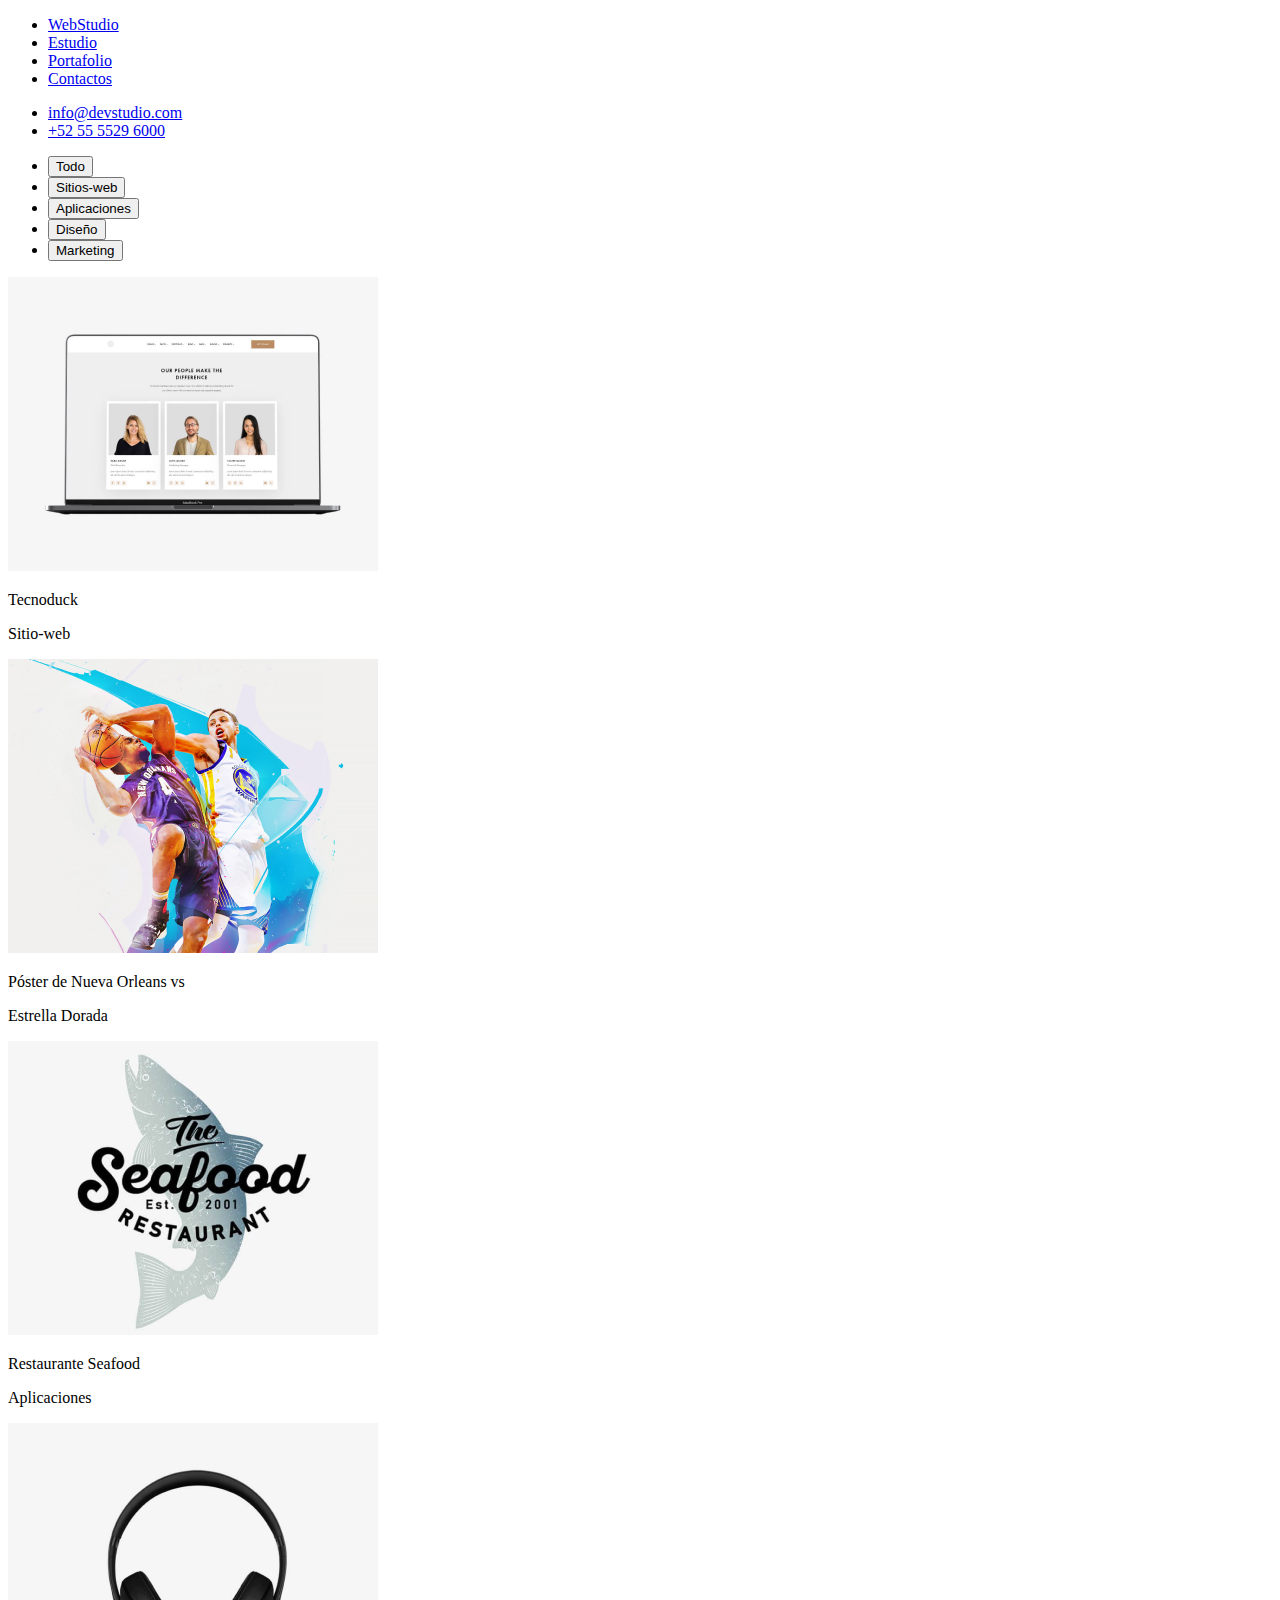
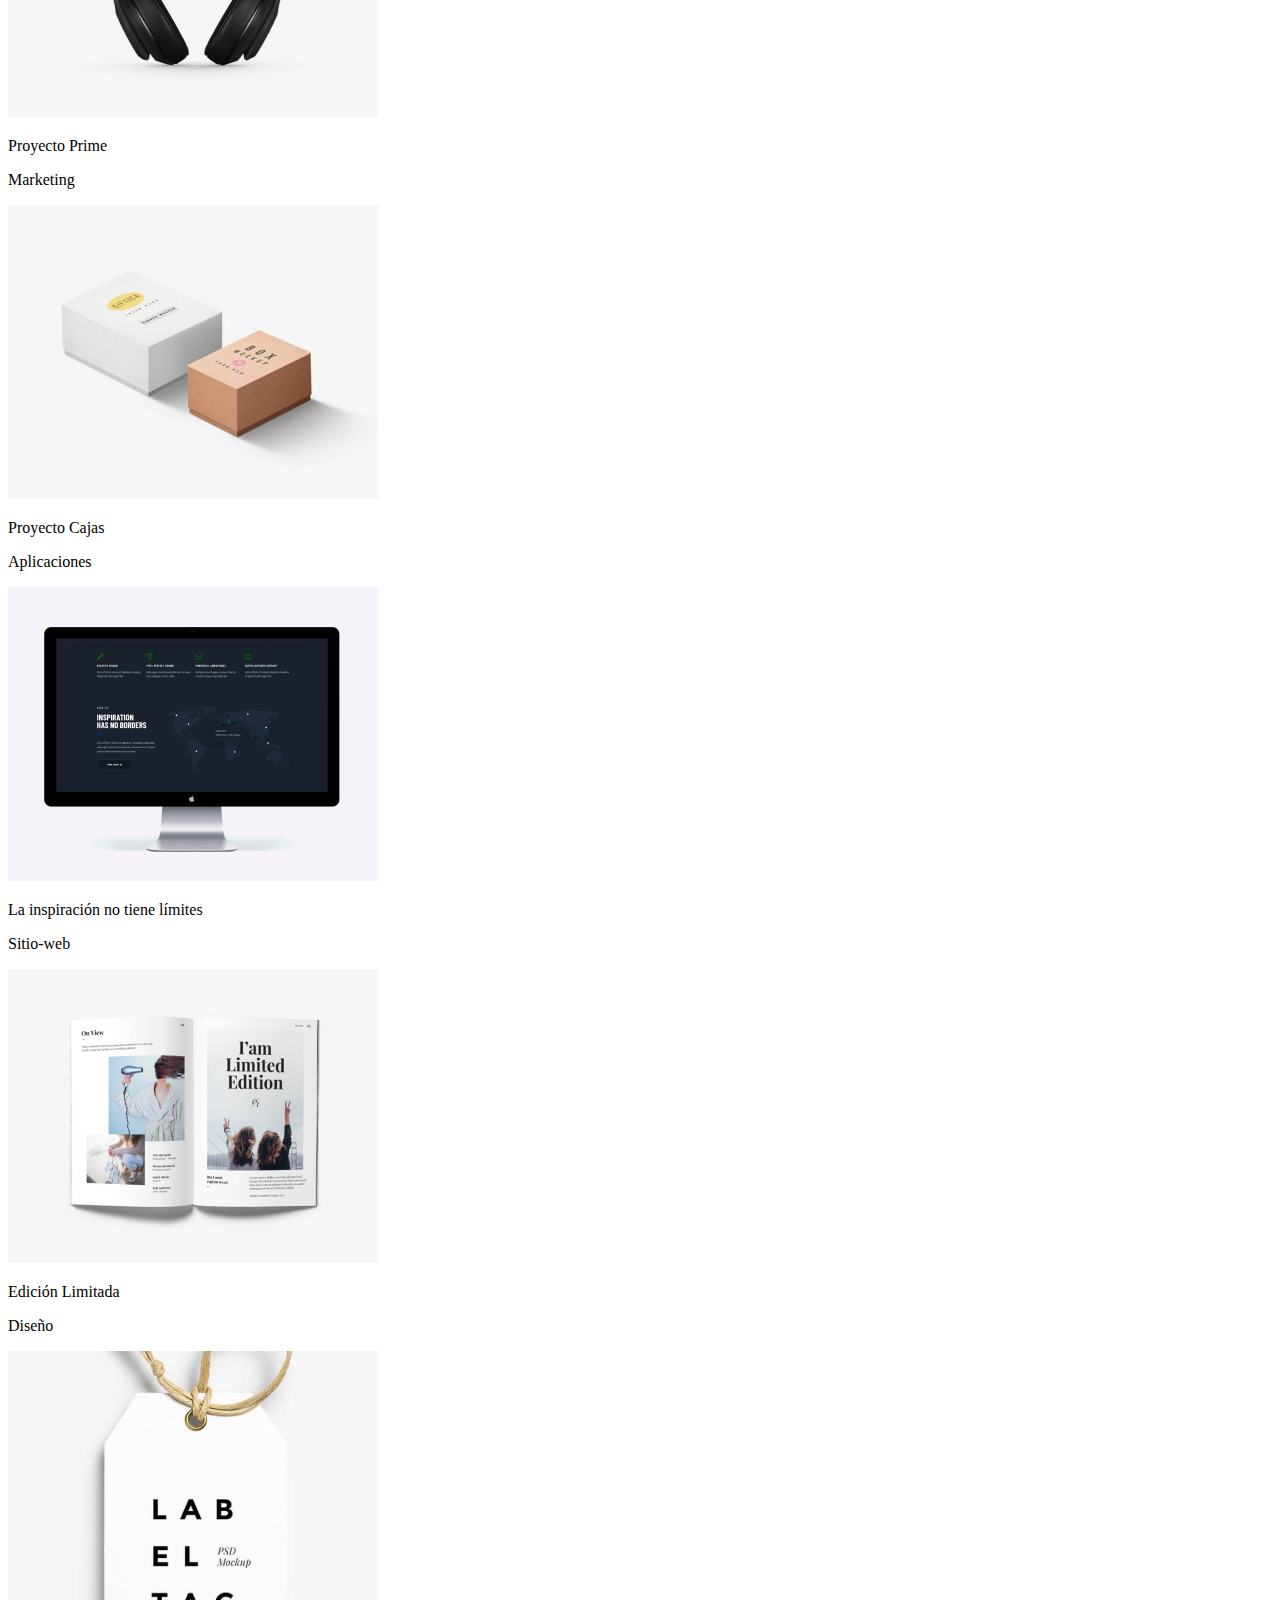
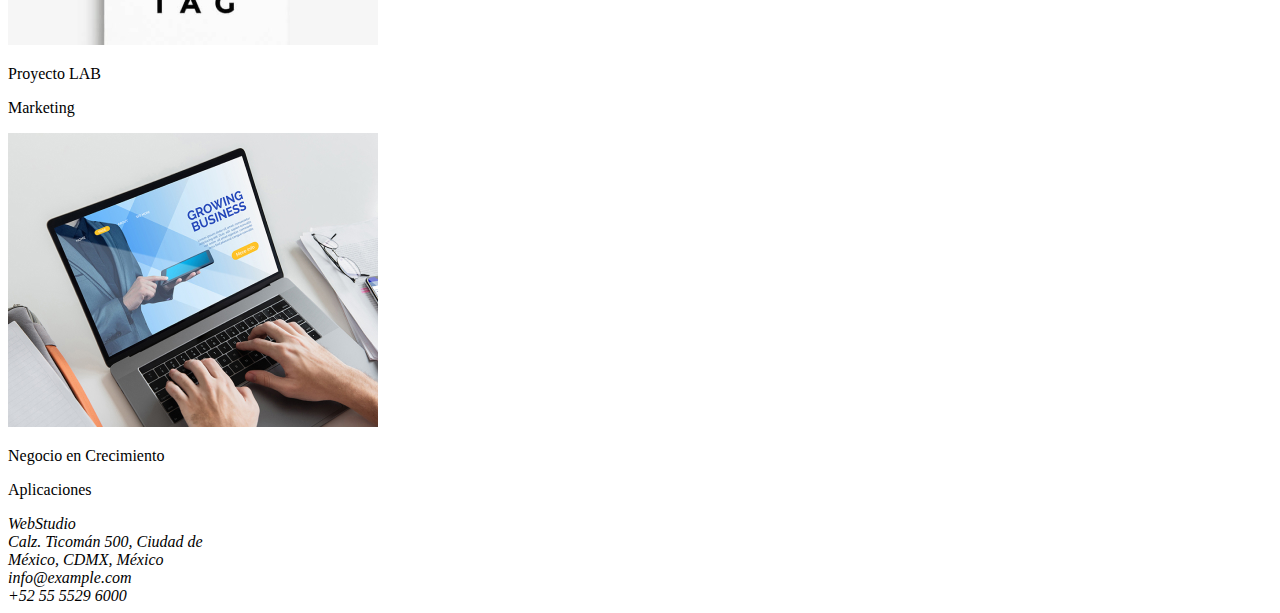
==== portafolio.html @ 1689f916 "tarea final" ====
<!DOCTYPE html>
<html lang="en">
<head>
  <meta charset="UTF-8">
  <meta http-equiv="X-UA-Compatible" content="IE=edge">
  <meta name="viewport" content="width=device-width, initial-scale=1.0">
  
  <title>Portafolio</title>
</head>
<body>
  <!--encabezado de la pagina con listas de navegacion --> 
  <header>
    <nav>
      <ul>
        <li><a href="/">WebStudio</a></li>
        <li><a href="index.html">Estudio</a></li>
        <li><a href="portafolio.html">Portafolio</a></li>
        <li> <a href="#contact">Сontactos</a></li>
      </ul>
    </nav>
    <ul>
      <li> <a href="#">info@devstudio.com</a></li>
      <li> <a href="#">+52 55 5529 6000</a></li>
    </ul>
  </header>
  <!--Articulo de la pagina --> 
  <main>
  <ul>
    <li><button class="button" type="button">Todo</button></li>
    <li><button class="button" type="button">Sitios-web</button></li>
    <li><button class="button" type="button">Aplicaciones</button></li>
    <li><button class="button" type="button">Diseño</button></li>
    <li><button class="button" type="button">Marketing</button></li>
  </ul>
  <div>
    <img src="images/imagen (10).jpg"whith=370px;>
  </div>
  <div>
    <p>Tecnoduck</p>
    <p>Sitio-web</p>
  </div>
  <div>
    <img src="images/imagen (11).jpg"whith=370px;>
  </div>
  <div>
    <p>Póster de Nueva Orleans vs </p>
    <p>Estrella Dorada</p>
  </div>
  <div>
    <img src="images/imagen (12).jpg"whith=370px;>
  </div>
  <div>
    <p>Restaurante Seafood</p>
    <p>Aplicaciones</p>
  </div>
  <div>
    <img src="images/imagen (17).jpg"whith=370px;>
  </div>
  <div>
    <p>Proyecto Prime</p>
    <p>Marketing</p>
  </div>
  <div>
    <img src="images/imagen (18).jpg"whith=370px;>
  </div>
  <div>
    <p>Proyecto Cajas</p>
    <p>Aplicaciones</p>
  </div>
  <div>
    <img src="images/imagen (13).jpg"whith=370px;>
  </div>
  <div>
    <p>La inspiración no tiene límites</p>
    <p>Sitio-web</p>
  </div>
  <div>
    <img src="images/imagen (14).jpg"whith=370px;>
  </div>
  <div>
    <p>Edición Limitada</p>
    <p>Diseño</p>
  </div>
  <div>
    <img src="images/imagen (15).jpg"whith=370px;>
  </div>
  <div>
    <p>Proyecto LAB</p>
    <p>Marketing</p>
  </div>
  <div>
    <img src="images/imagen (16).jpg"whith=370px;>
  </div>
  <div>
    <p>Negocio en Crecimiento</p>
    <p>Aplicaciones</p>
  </div>
  <footer>
    <address>
      <span>WebStudio</span><br>
      Calz. Ticomán 500, Ciudad de<br>
      México, CDMX, México<br>
      <span>info@example.com</span><br>
      <span>+52 55 5529 6000</span><br>
    </address>
  </footer>

  
  </main>
</body>
</html>
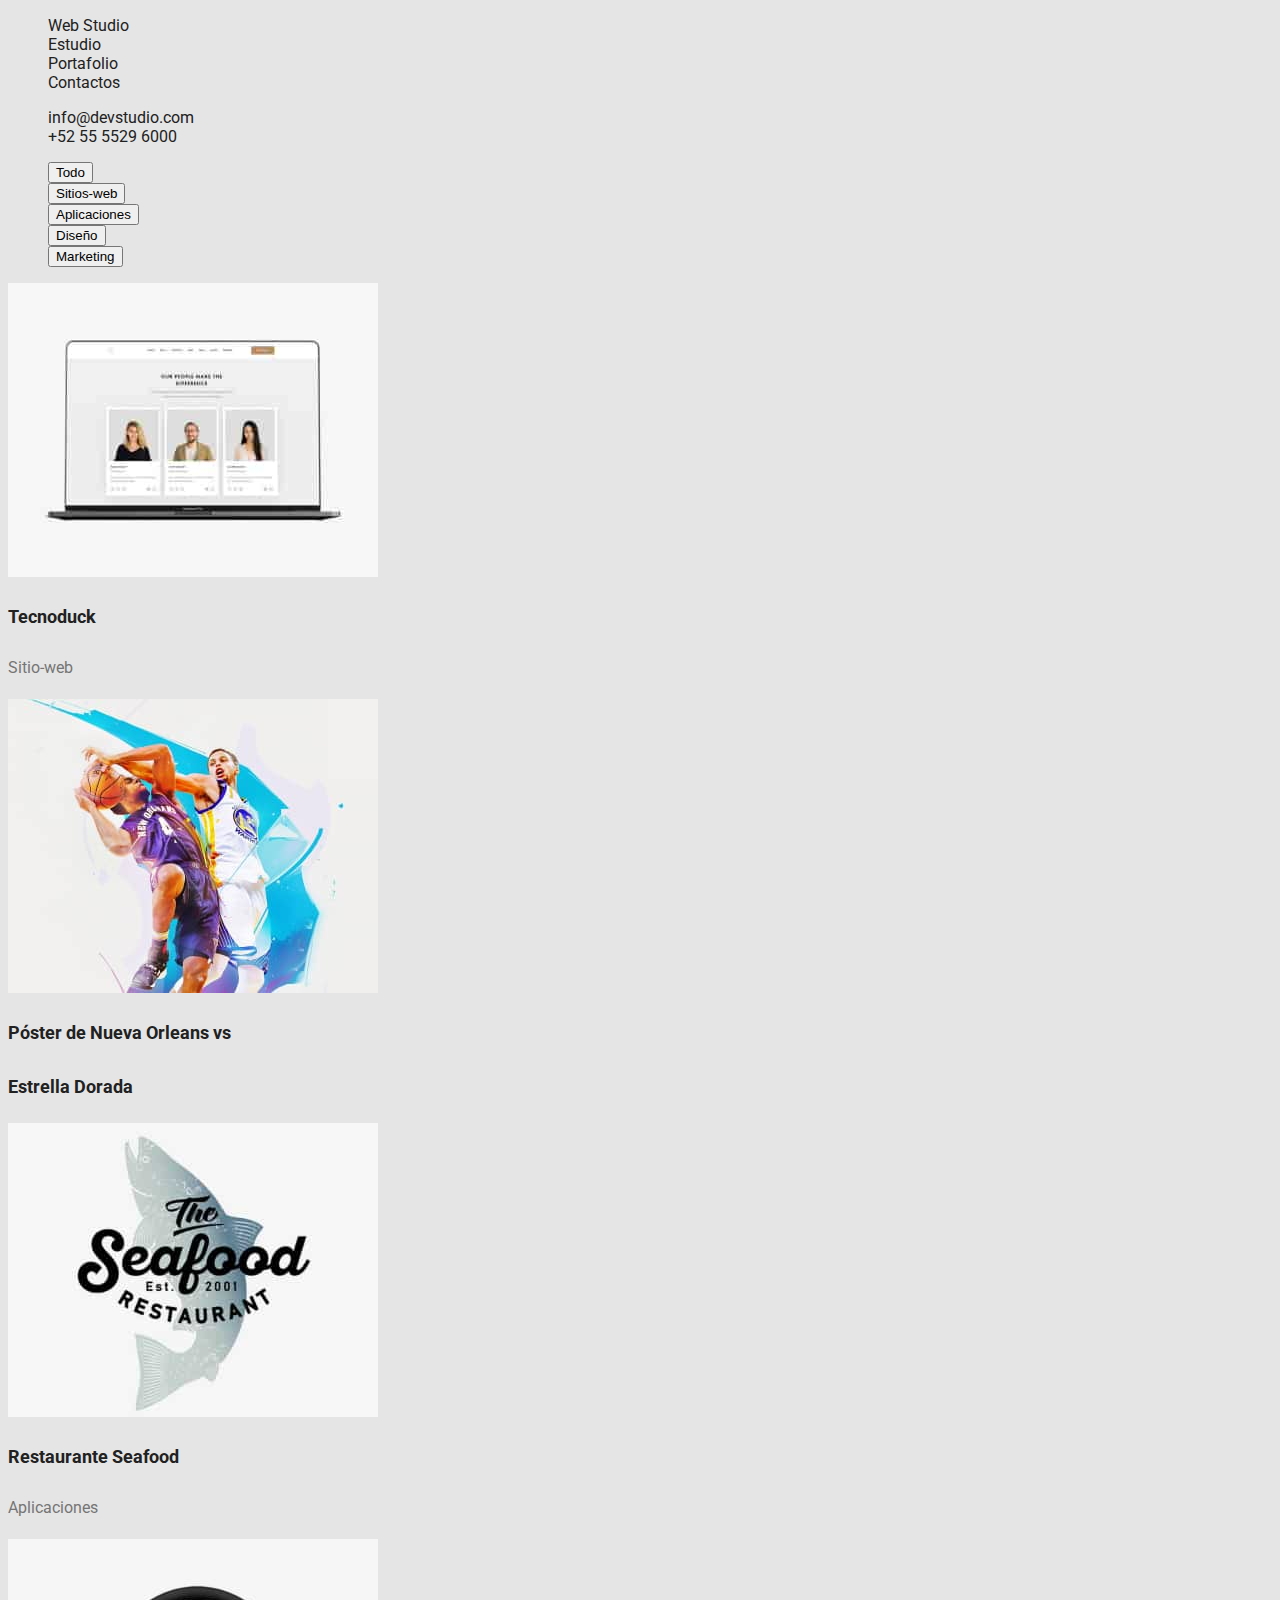
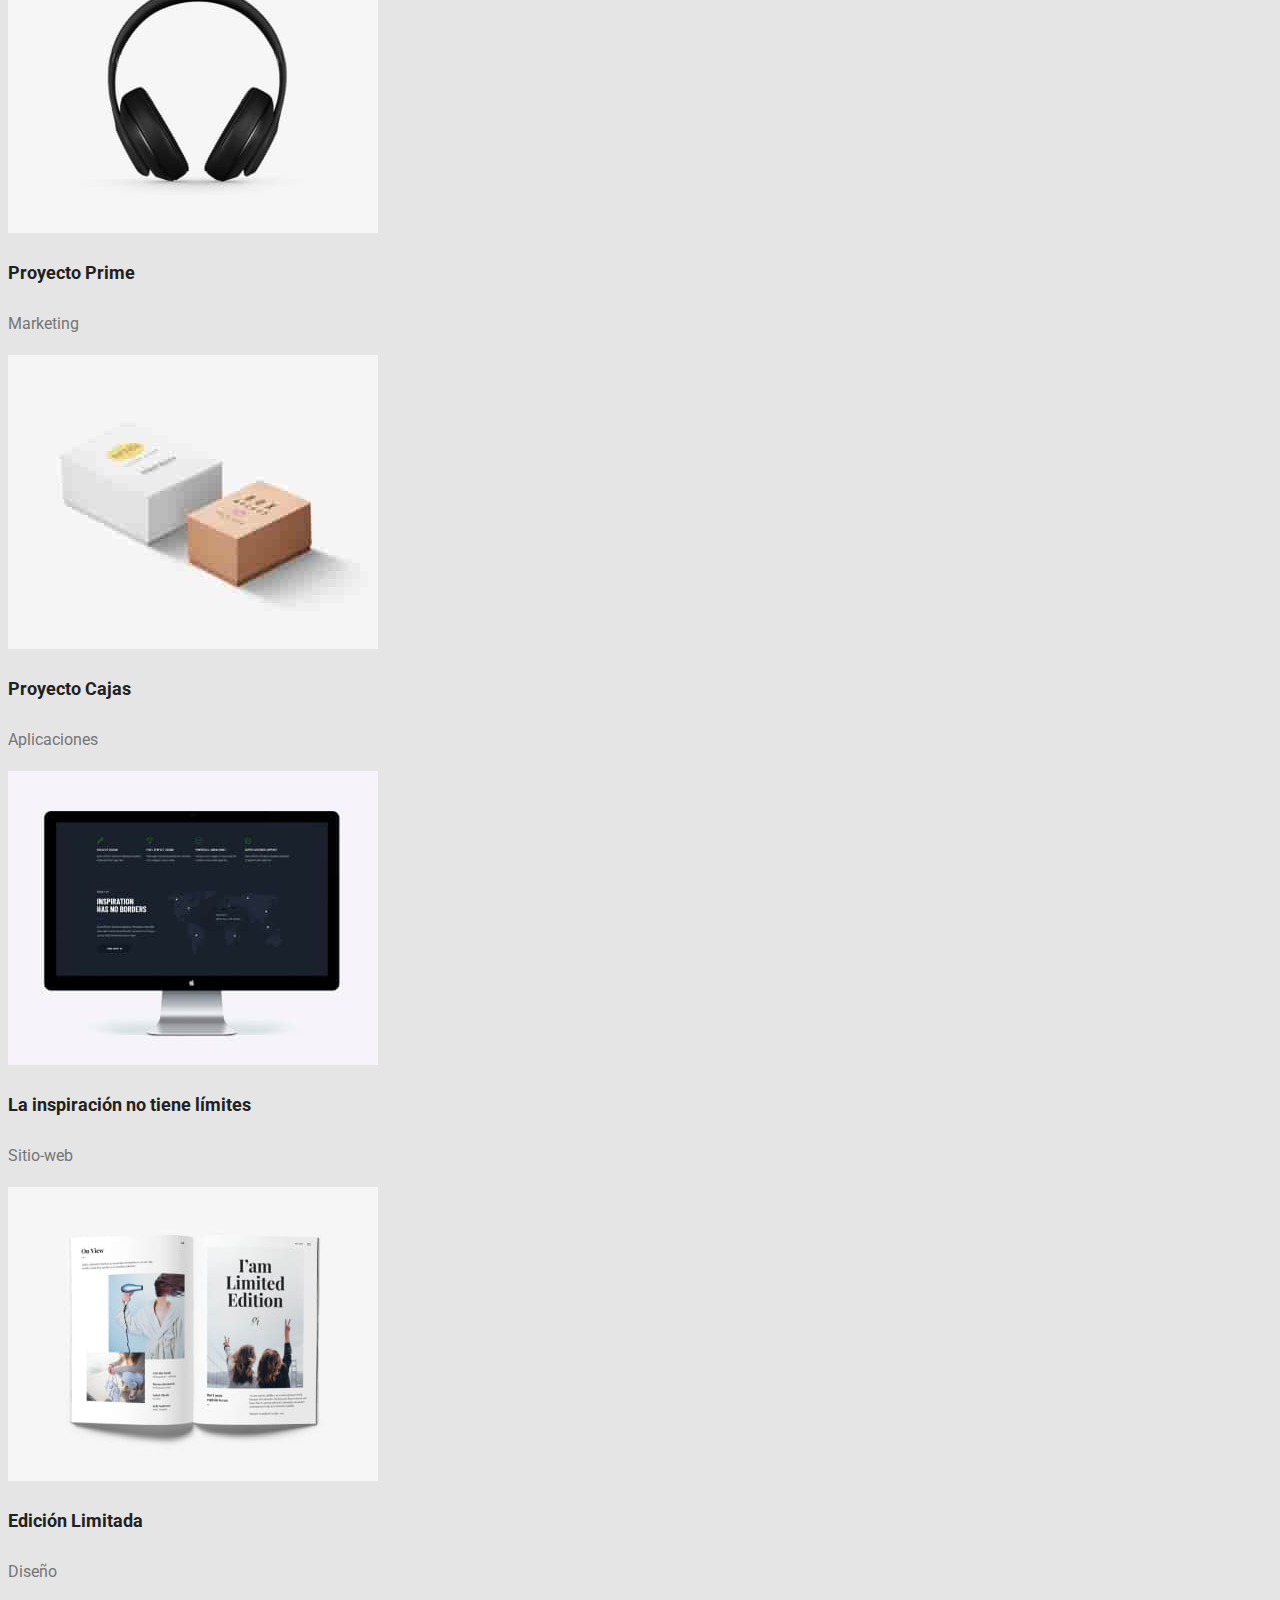
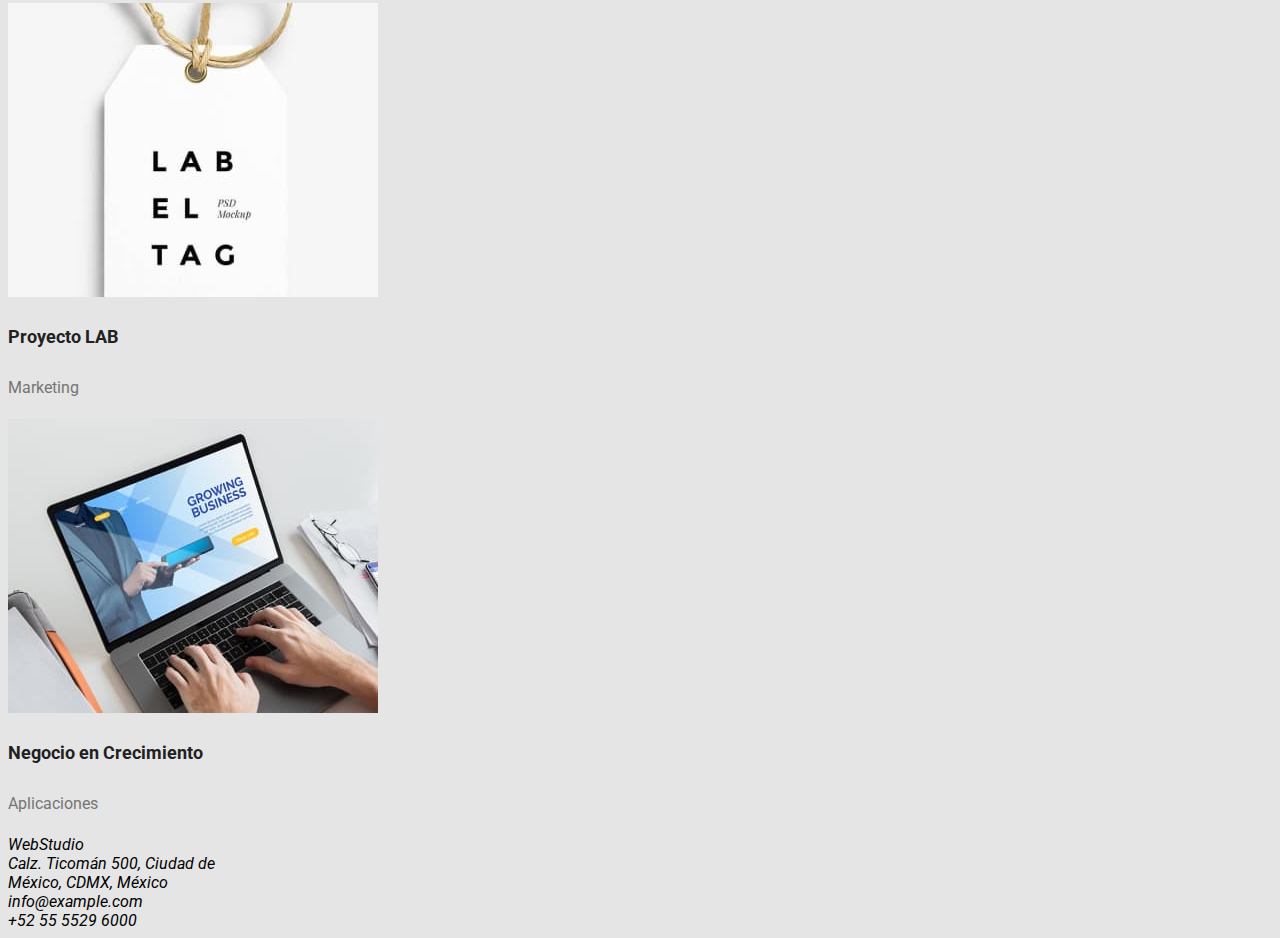
==== commit cfe0bf28: "tarea 2" ====
--- a/portafolio.html
+++ b/portafolio.html
@@ -1,31 +1,32 @@
 <!DOCTYPE html>
-<html lang="en">
+<html lang="es">
 <head>
   <meta charset="UTF-8">
   <meta http-equiv="X-UA-Compatible" content="IE=edge">
   <meta name="viewport" content="width=device-width, initial-scale=1.0">
-  
+  <link rel="stylesheet" href="css/styles.css">
+  <link href="https://fonts.googleapis.com/css2?family=Roboto:wght@400;500;700;900&display=swap" rel="stylesheet">
   <title>Portafolio</title>
 </head>
 <body>
   <!--encabezado de la pagina con listas de navegacion --> 
   <header>
     <nav>
-      <ul>
-        <li><a href="/">WebStudio</a></li>
+      <ul class="lista">
+        <li><a href="webstudio">Web Studio</a></li>
         <li><a href="index.html">Estudio</a></li>
         <li><a href="portafolio.html">Portafolio</a></li>
         <li> <a href="#contact">Сontactos</a></li>
       </ul>
     </nav>
-    <ul>
+    <ul class="lista">
       <li> <a href="#">info@devstudio.com</a></li>
-      <li> <a href="#">+52 55 5529 6000</a></li>
+      <li><a href="#">+52 55 5529 6000</a></li>
     </ul>
-  </header>
+</header>
   <!--Articulo de la pagina --> 
   <main>
-  <ul>
+  <ul class="button">
     <li><button class="button" type="button">Todo</button></li>
     <li><button class="button" type="button">Sitios-web</button></li>
     <li><button class="button" type="button">Aplicaciones</button></li>
@@ -33,67 +34,67 @@
     <li><button class="button" type="button">Marketing</button></li>
   </ul>
   <div>
-    <img src="images/imagen (10).jpg"whith=370px;>
+    <img src="images/screen.jpg" alt="screen" whith="370">
   </div>
   <div>
-    <p>Tecnoduck</p>
-    <p>Sitio-web</p>
+    <p class="texto-negrita">Tecnoduck</p>
+    <p class="texto-clarito">Sitio-web</p>
   </div>
   <div>
-    <img src="images/imagen (11).jpg"whith=370px;>
+    <img src="images/basketball.jpg" alt="basketball" whith="370">
   </div>
   <div>
-    <p>Póster de Nueva Orleans vs </p>
-    <p>Estrella Dorada</p>
+    <p class="texto-negrita">Póster de Nueva Orleans vs </p>
+    <p class="texto-negrita">Estrella Dorada</p>
   </div>
   <div>
-    <img src="images/imagen (12).jpg"whith=370px;>
+    <img src="images/restaurant.jpg" alt="restaurant" whith="370">
   </div>
   <div>
-    <p>Restaurante Seafood</p>
-    <p>Aplicaciones</p>
+    <p class="texto-negrita">Restaurante Seafood</p>
+    <p class="texto-clarito">Aplicaciones</p>
   </div>
   <div>
-    <img src="images/imagen (17).jpg"whith=370px;>
+    <img src="images/headphones.jpg" alt="headphones" whith="370">
   </div>
   <div>
-    <p>Proyecto Prime</p>
-    <p>Marketing</p>
+    <p class="texto-negrita">Proyecto Prime</p>
+    <p class="texto-clarito">Marketing</p>
   </div>
   <div>
-    <img src="images/imagen (18).jpg"whith=370px;>
+    <img src="images/boxes.jpg" alt="boxer" whith="370">
   </div>
   <div>
-    <p>Proyecto Cajas</p>
-    <p>Aplicaciones</p>
+    <p class="texto-negrita">Proyecto Cajas</p>
+    <p class="texto-clarito">Aplicaciones</p>
   </div>
   <div>
-    <img src="images/imagen (13).jpg"whith=370px;>
+    <img src="images/blackscreen.jpg" alt="blackscreen" whith="370">
   </div>
   <div>
-    <p>La inspiración no tiene límites</p>
-    <p>Sitio-web</p>
+    <p class="texto-negrita">La inspiración no tiene límites</p>
+    <p class="texto-clarito">Sitio-web</p>
   </div>
   <div>
-    <img src="images/imagen (14).jpg"whith=370px;>
+    <img src="images/book.jpg" alt="book" whith="370">
   </div>
   <div>
-    <p>Edición Limitada</p>
-    <p>Diseño</p>
+    <p class="texto-negrita">Edición Limitada</p>
+    <p class="texto-clarito">Diseño</p>
   </div>
   <div>
-    <img src="images/imagen (15).jpg"whith=370px;>
+    <img src="images/letters.jpg" alt="letters" whith="370">
   </div>
   <div>
-    <p>Proyecto LAB</p>
-    <p>Marketing</p>
+    <p class="texto-negrita">Proyecto LAB</p>
+    <p class="texto-clarito">Marketing</p>
   </div>
   <div>
-    <img src="images/imagen (16).jpg"whith=370px;>
+    <img src="images/computer.jpg" alt="computer" whith=370px>
   </div>
   <div>
-    <p>Negocio en Crecimiento</p>
-    <p>Aplicaciones</p>
+    <p class="texto-negrita">Negocio en Crecimiento</p>
+    <p class="texto-clarito">Aplicaciones</p>
   </div>
   <footer>
     <address>
--- a/css/styles.css
+++ b/css/styles.css
@@ -0,0 +1,42 @@
+body{
+  background-color: #E5E5E5;
+  font-family: 'Raleway','Roboto';
+
+}
+.titulo {
+  font-size: 26px;
+  font-weight:700;
+  background-color: #2196F3;
+}
+
+.lista li{
+ list-style-type: none;
+ 
+}
+a {
+  text-decoration: none;
+  color:#212121;
+}
+a:hover {
+ color: #2196F3;
+}
+.button:hover {
+  color: #2196F3;
+  
+}
+.button li{
+  list-style-type: none;
+}
+.texto-negrita{
+    font-weight: 700;
+    font-size: 18px;
+    line-height: 36px;
+    color:#212121
+}
+.texto-clarito{
+    font-style:normal;
+    font-weight: 400;
+    font-size: 16px;
+    line-height: 30px;
+    color:#757575
+}
